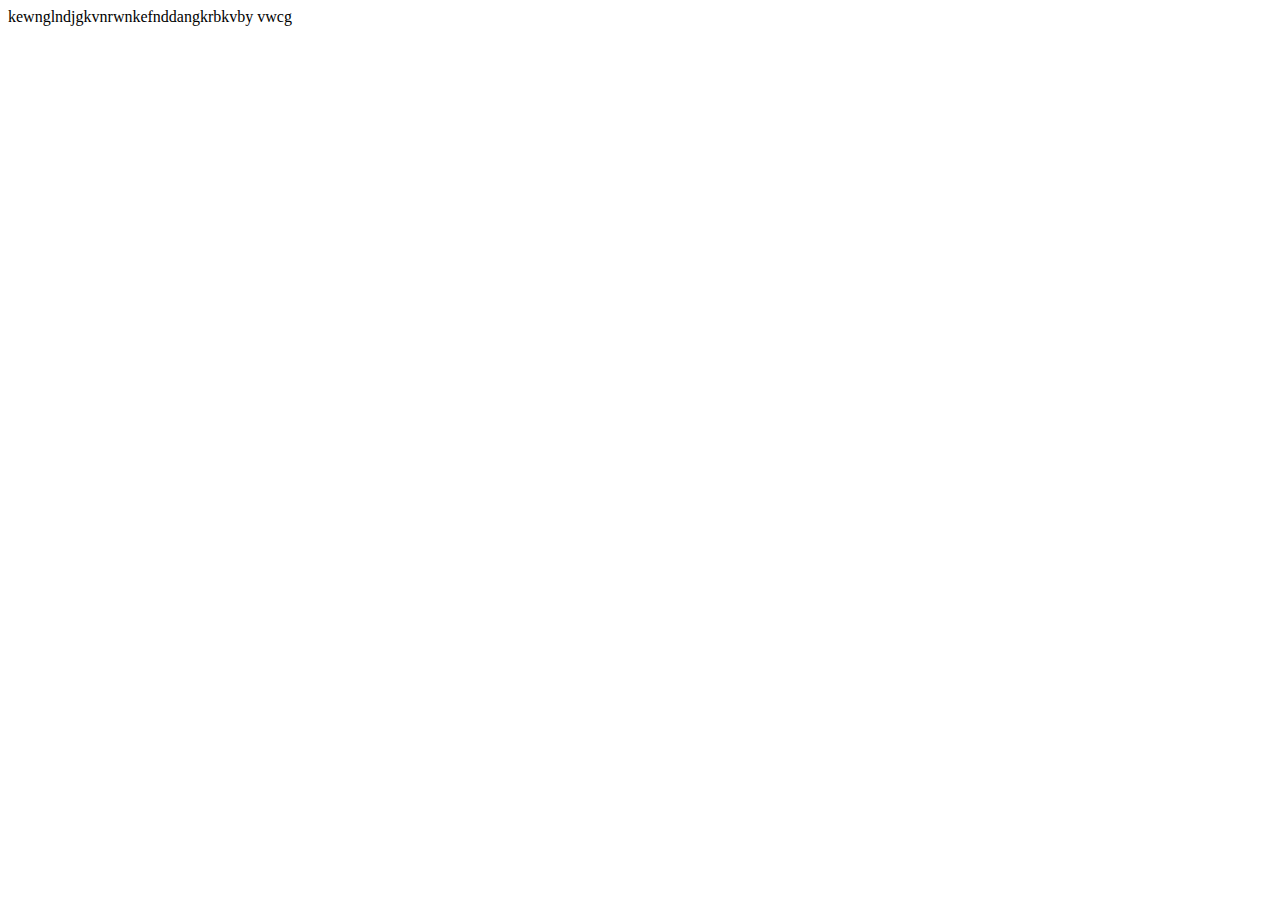
==== new.html @ c15b2207 "adding search bar to this" ====
<!DOCTYPE html>
<html lang="en">
<head>
    <meta charset="UTF-8">
    <meta http-equiv="X-UA-Compatible" content="IE=edge">
    <meta name="viewport" content="width=device-width, initial-scale=1.0">
    <title>Document</title>
</head>
<body>
    <div id="myname">kewnglndjgkvnrwnkefnddangkrbkvby vwcg</div>
    <script type="text">dvml;ddamvm
        function
    </script>
</body>
</html>
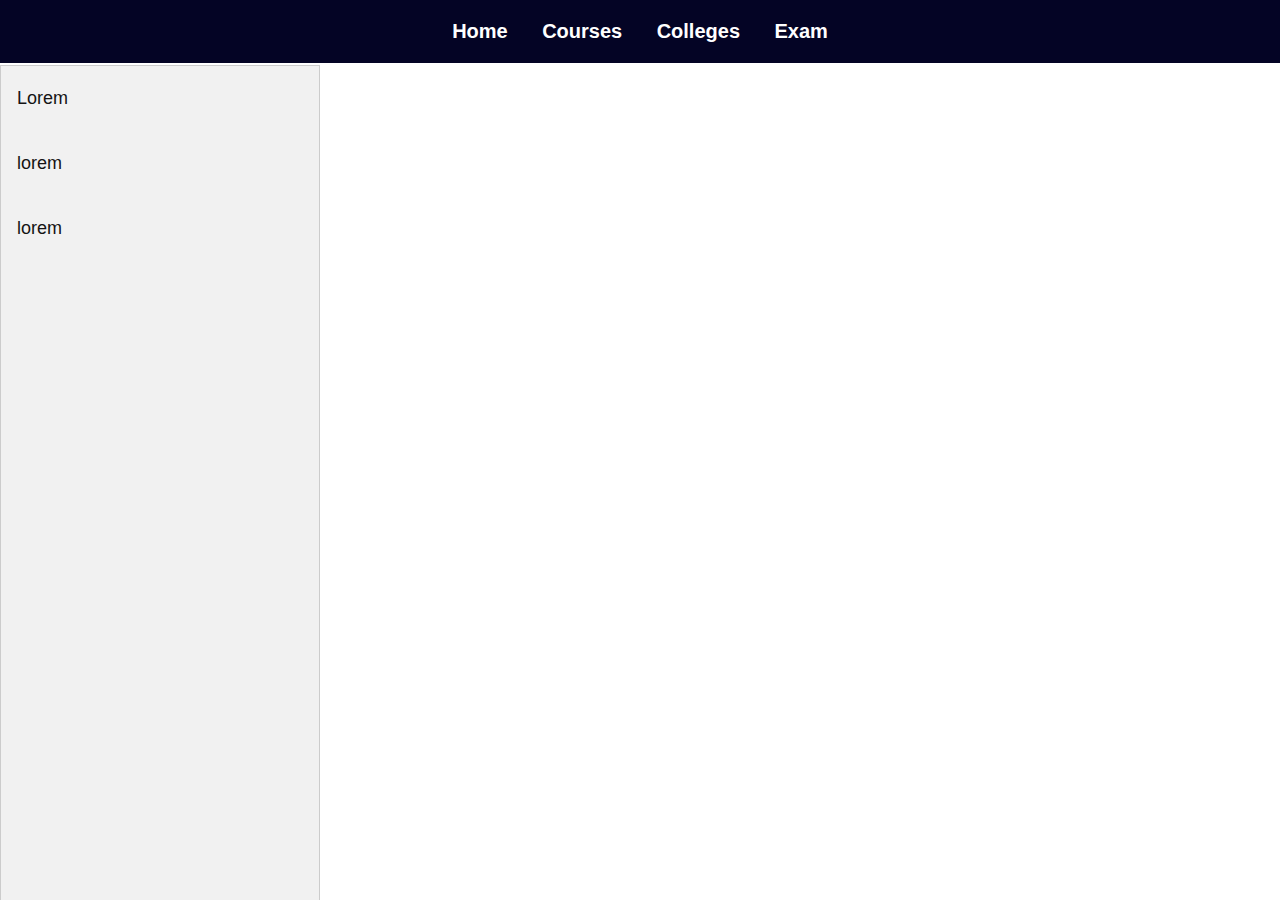
==== commit f4d3e13d: "new update what iam update in  screen width size" ====
--- a/new.html
+++ b/new.html
@@ -4,12 +4,274 @@
     <meta charset="UTF-8">
     <meta http-equiv="X-UA-Compatible" content="IE=edge">
     <meta name="viewport" content="width=device-width, initial-scale=1.0">
-    <title>Document</title>
+    <title>PUC</title>
+    <link rel="stylesheet" href="new.css">
 </head>
 <body>
-    <div id="myname">kewnglndjgkvnrwnkefnddangkrbkvby vwcg</div>
-    <script type="text">dvml;ddamvm
-        function
-    </script>
+    
+    <header>
+        <nav class="navbar1" id="myHeader">
+            <ul>
+                <li><a href="#">Home</a></li>
+                <li><a href="#">Courses</a></li>
+                <li><a href="#">Colleges</a></li>
+                <li><a href="#">Exam</a></li>
+            </ul>
+        </nav>
+    </header>
+    <div class="tab">
+        <button class="tablinks" onclick="openCity(event, 'puc')">Lorem</button>
+        <button class="tablinks" onclick="openCity(event, 'commerce')">lorem</button>
+        <button class="tablinks" onclick="openCity(event, 'arts')">lorem</button>
+    </div>
+    <!-- Science starts -->
+    <div id="puc" class="tabcontent">
+      <h3>Science courses list: </h3>
+      <ol>
+        <li><a href="#pcmb"> </a></li>
+        <li><a href="#pcmc"> </a></li>
+        <li><a href="#pcme"> </a></li>
+        <li><a href="#pcm"> </a></li>
+        <li><a href="#pcb"> </a></li>
+        <li><a href="#pcg"> </a></li>
+        <li><a href="#pmc"> </a></li>
+        <li><a href="#pcc"> </a></li>
+  
+      <br>
+      <section class="pcmb" id="pcmb">
+        <h3></h3>
+        <p> </p>
+            <p><u> </u></p>
+            <br>
+            <p><strong></strong>  </p> <br>
+                <p><strong></strong> </p>
+            <br>
+                <p><strong> </strong> </p>
+            <br>
+                <p><strong></strong></p>
+            <br>
+                <p><strong></strong> </p>
+            </p>
+            
+      </section>
+      <br>
+      <section class="pcmc" id="pcmc">
+        <h3></h3>
+        <p></p>
+        <p><u></u></p>
+            <br>
+            <p><strong></strong></p><br>
+                <p><strong></strong> </p><br>
+                <p><strong> </strong></p><br>
+                <p><strong></strong> </p><br>
+                <p><strong></strong></p><br>
+            <br>
+            <p> </p>
+      </section>
+
+      <br>
+      <section class="pcme" id="pcme">
+        <h3></h3>
+        <p></p>
+        <p><u></u></p>
+            <br>
+            <p><strong></strong> </p><br>
+            <p><strong></strong> </p><br>
+            <p><strong></strong> </p><br>
+            <p><strong></strong> </p><br>
+            <p><strong></strong> </p><br>
+            <p></p>
+        </section>
+        <br>
+        <section class="pcm" id="pcm">
+            <h3></h3>
+        <p></p>
+        <p><u></u></p>
+            <br>
+            <p><strong></strong> </p><br>
+            <p><strong></strong> </p><br>
+            <p><strong></strong> </p><br>
+            <p><strong></strong> </p><br>
+            <p><strong></strong> </p><br>
+            <p></p>
+        </section>
+        <br>
+        <section class="pcb" id="pcb">
+            <h3></h3>
+            <p></p>
+            <p><u></u></p>
+                <br>
+                <p><strong></strong> </p><br>
+                <p><strong></strong> </p><br>
+                <p><strong></strong> </p><br>
+                <p><strong></strong> </p><br>
+                <p><strong></strong> </p><br>
+                <p></p>
+        </section>
+        <br>
+        <section class="pcg" id="pcg">
+            <h3></h3>
+            <p></p>
+            <p><u></u></p>
+                <br>
+                <p><strong></strong> </p><br>
+                <p><strong></strong> </p><br>
+                <p><strong></strong> </p><br>
+                <p><strong></strong> </p><br>
+                <p><strong></strong> </p><br>
+                <p></p>
+        </section>
+        <br>
+        <section class="pmc" id="pmc"> 
+            <h3></h3>
+            <p></p>
+            <p><u></u></p>
+                <br>
+                <p><strong></strong> </p><br>
+                <p><strong></strong> </p><br>
+                <p><strong></strong> </p><br>
+                <p><strong></strong> </p><br>
+                <p><strong></strong> </p><br>
+                <p></p>
+        </section>
+        <br>
+        <section class="pcc" id="pcc">
+            <h3></h3>
+            <p></p>
+            <p><u></u></p>
+                <br>
+                <p><strong></strong> </p><br>
+                <p><strong></strong> </p><br>
+                <p><strong></strong> </p><br>
+                <p><strong></strong> </p><br>
+                <p><strong></strong> </p><br>
+                <p></p>
+        </section>
+
+    </div>
+    <!-- Science ends -->
+
+    <!-- Commerce starts -->
+    <div id="commerce" class="tabcontent">
+        <h3></h3>
+            <ol>
+              <li><a href="#cbea"></a></li>
+              <li><a href="#seba"></a></li>
+              <li><a href="#heba"> </a></li>
+            </ol>
+            <br>
+        <section class="ceba" id="ceba">
+            <h3> </h3>
+            <p></p><br>
+            <p></p>
+            <br>
+            <li><strong></strong>  </li>
+            <li><strong></strong>  </li>
+            <li><strong></strong>  </li>
+            <li><strong></strong>  </li>
+            <li><strong></strong>  </li>
+            <li><strong></strong>  </li>
+            <li><strong></strong>  </li>
+            <br>
+           
+            <p></p>
+        </section>
+        <br>
+
+        <section class="seba" id="seba">
+            <h3></h3>
+           <p></p><br>
+            <p></p>
+            <li><strong></strong>  </li>
+            <li><strong></strong>  </li>
+            <li><strong></strong>  </li>
+            <li><strong></strong>  </li>
+            <li><strong></strong>  </li>
+            <li><strong></strong>  </li>
+            <li><strong></strong>  </li>
+            <br>
+            <p></p>
+            <br>
+        <br><section class="heba" id="heba">
+            <h3> </h3>
+           <p></p>
+           <br>
+           <li><strong></strong>  </li>
+           <li><strong></strong>  </li>
+           <li><strong></strong>  </li>
+           <li><strong></strong>  </li>
+           <li><strong></strong>  </li>
+           <li><strong></strong>  </li>
+           <li><strong></strong>  </li>
+           <br>
+            <p></p>
+            
+
+    
+
+    
+
+    
+
+    
+
+    
+
+    
+
+        </section>
+    </div>
+    <!-- Commerce ends -->
+
+
+    <!-- Arts Starts -->
+    <div id="arts" class="tabcontent">
+        <h3> </h3>
+            <ol>
+              <li><a href="#hesp"></a></li>
+              <li><a href="#seba"></a></li>
+              <!-- <li><a href="#heba">HEBA: History, Economics, Business Studies, Accountancy  </a></li> -->
+            </ol>
+            <br>
+    </div>
+    <!-- Arts ends -->
+
+    <div class="clearfix"></div>
+
+        <script>
+            function openCity(evt, cityName) {
+                var i, tabcontent, tablinks;
+                tabcontent = document.getElementsByClassName("tabcontent");
+                for (i = 0; i < tabcontent.length; i++) {
+                    tabcontent[i].style.display = "none";
+            }
+            tablinks = document.getElementsByClassName("tablinks");
+            for (i = 0; i < tablinks.length; i++) {
+                tablinks[i].className = tablinks[i].className.replace(" active", "");
+            }
+            document.getElementById(cityName).style.display = "block";
+            evt.currentTarget.className += " active";
+            }
+        </script>
+        <script>
+            window.onscroll = function() {myFunction()};
+            
+            var header = document.getElementById("myHeader");
+            var sticky = header.offsetTop;
+            
+            function myFunction() {
+              if (window.pageYOffset > sticky) {
+                header.classList.add("sticky");
+              } else {
+                header.classList.remove("sticky");
+              }
+            }
+            </script>
+        
 </body>
-</html> +</html>
+
+
+
+
+
--- a/new.css
+++ b/new.css
@@ -0,0 +1,139 @@
+*{
+    margin: 0;
+    padding: 0;
+    text-decoration: none;
+    font-family: Verdana,sans-serif;
+    box-sizing: border-box;
+    outline: none;
+    border: none;
+}
+
+header .navbar1{
+    text-align: center;
+    /* margin: 5%; */
+    border-radius: 10px;
+    /* position: fixed; */
+}
+
+header .navbar1 ul{
+  background-color: rgb(4, 4, 37);
+}
+
+header .navbar1 ul li{
+    display: inline-flex;
+}
+
+
+header .navbar1 ul li a{
+    font-size: 20px;
+    padding: 20px 80px;
+    font-weight: bolder;
+    color: white;
+}
+
+
+
+.tab {
+    float: left;
+    border: 1px solid #ccc;
+    background-color: #f1f1f1;
+    width: 25%;
+    height: 3000px;
+    font-size: 20px;
+    top: 65px;
+    position:fixed;
+    overflow: scroll;
+  }
+  
+  /* Style the buttons inside the tab */
+  .tab button {
+    display: block;
+    background-color: inherit;
+    color: rgb(21, 20, 20);
+    padding: 22px 16px;
+    width: 100%;
+    border: none;
+    outline: none;
+    text-align: left;
+    cursor: pointer;
+    font-size: 18px;
+  }
+  .puc{
+    /* text-align: center; */
+    margin: 2%;
+    float: left;
+  }
+  /* Change background color of buttons on hover */
+  .tab button:hover {
+    background-color: #ddd;
+  }
+  
+  /* Create an active/current "tab button" class */
+  .tab button.active {
+    background-color: #ccc;
+  }
+  
+  /* Style the tab content */
+  .tabcontent {
+    float: right;
+    /* margin: 1%; */
+    padding: 0px 12px;
+    border: 1px solid #ccc;
+    width: 73%;
+    border-left: none;
+    height: 1000px;
+    font-size: 12px;
+    /* font-family: 'Times New Roman', Times, serif ; */
+    display: none;
+    border-right: 20px;
+    /* position: fixed; */
+  }
+  .tabcontent span{
+    font-size: 30px;
+    /* font-weight: normal; */
+  }
+  /* .tabcontent p{
+    text-align: center;
+  } */
+  /* Clear floats after the tab */
+  .clearfix::after {
+    content: "";
+    clear: both;
+    display: table;
+  }
+
+  
+
+    
+
+
+  header .navbar1 ul li a{
+    font-size: 20px;
+    padding: 20px 15px;
+    font-weight: bolder;
+    color: white;
+}
+
+.sticky {
+  position: fixed;
+  top: 0;
+  width: 100%;
+}
+/* this is for only small width device like mobile or tab */
+@media only screen and (max-width:400px) {
+  header .navbar1 ul li a{
+    font-size: 12px;
+    padding: 10px 5px;
+    font-weight: bolder;
+    color: white;
+}
+.tab{
+  font-size: 15px;
+  width: 25%;
+  top: 35px;
+}
+.tab button{
+  padding: 22px 6px;
+  font-size: 13px;  
+}
+}
